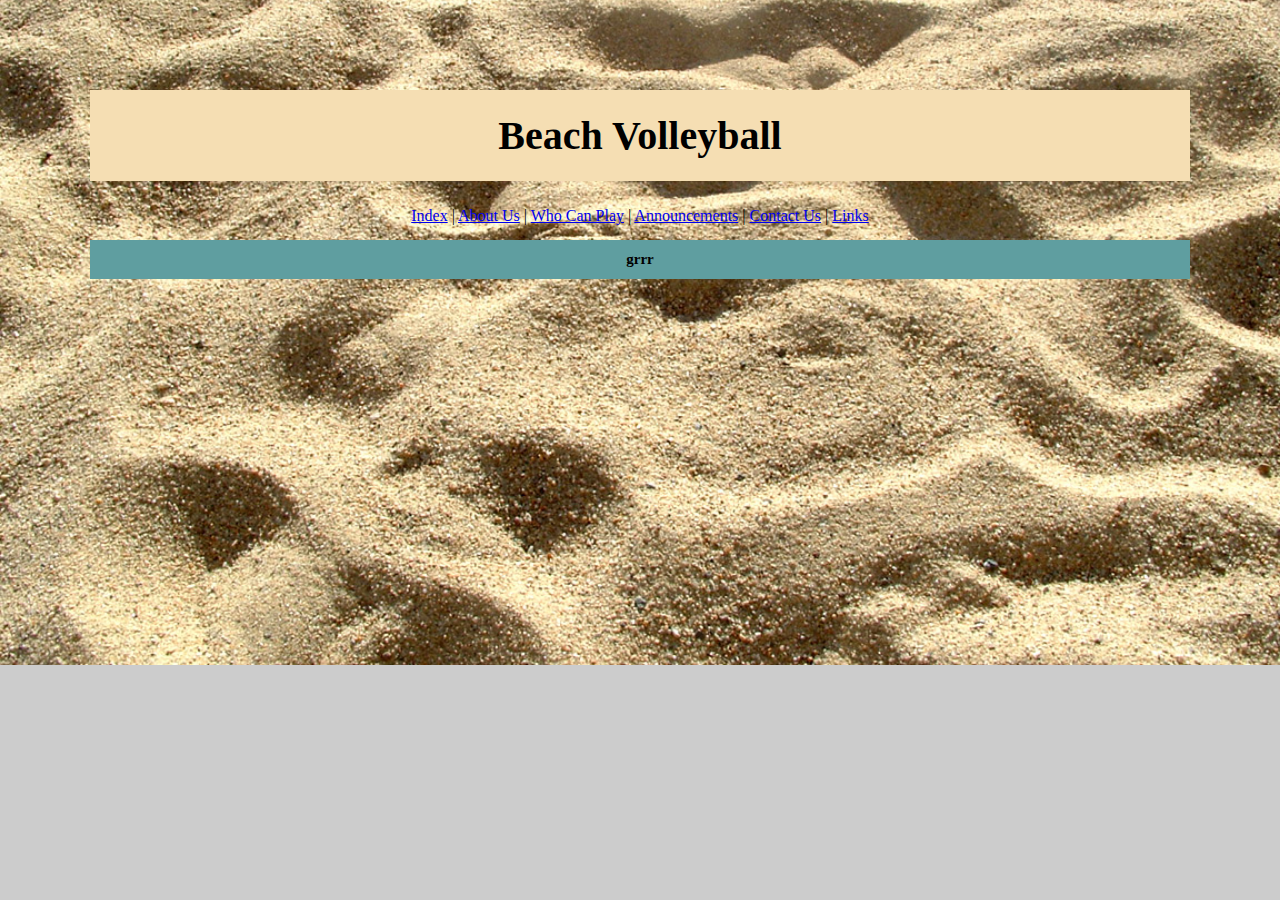
==== index.html @ 857e7827 "Inital Upload" ====
<!doctype html>
<html>
<head>
<meta charset="utf-8">
<title>index</title>
<link href="beachstyle.css" rel="stylesheet" type="text/css">
</head>

<body>
<h1> Beach Volleyball </h1>
<a href="index.html">Index</a> | <a href="about.html">About Us</a> | <a href="whocanplay.html">Who Can Play</a> | <a href="announcements.html">Announcements</a> | <a href="contact.html">Contact Us</a> | <a href="links.html">Links</a>

<p> grrr </p>
</body>
</html>
---- beachstyle.css ----
@charset "utf-8";
/* CSS Document */

img{
	padding: 10%;
}
body{
	text-align: center;
	background-image: url(sand.jpg); 
	background-position: center;
	background-repeat: no-repeat;
	background-size: cover;
	background-color: #cccccc; 
	color: black;
	margin: 7%;
}
h1{
	color: black;
	font-size: 40px;
	font-weight: bolder;
	background-color: wheat;
	background-position: center;
	padding: 2%;
}
p{
	color: black;
	font-size: 15px;
	font-weight: bold;
	background-color: cadetblue;
	background-position: center;
	padding: 1%;
}
p1{
	color: black;
	font-size: 15px;
	font-weight: bold;
	background-color: bisque;
	background-position: center;
	padding: 1%;
}
p2{
	color: black;
	font-size: 15px;
	font-weight: bold;
	background-color: cadetblue;
	background-position: center;
	padding: 1%;
}
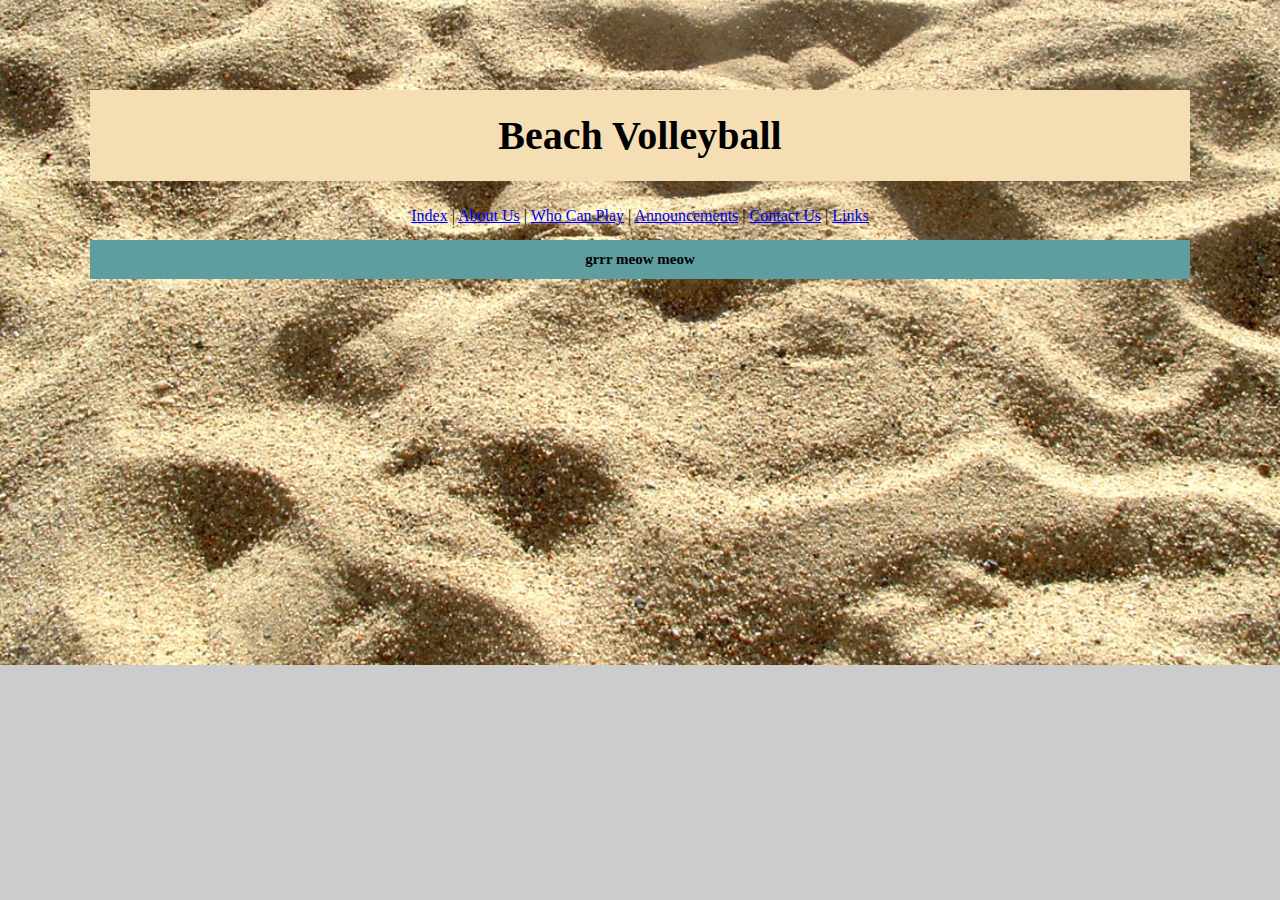
==== commit abd411fd: "Update" ====
--- a/index.html
+++ b/index.html
@@ -10,6 +10,6 @@
 <h1> Beach Volleyball </h1>
 <a href="index.html">Index</a> | <a href="about.html">About Us</a> | <a href="whocanplay.html">Who Can Play</a> | <a href="announcements.html">Announcements</a> | <a href="contact.html">Contact Us</a> | <a href="links.html">Links</a>
 
-<p> grrr </p>
+<p> grrr meow meow </p>
 </body>
 </html>
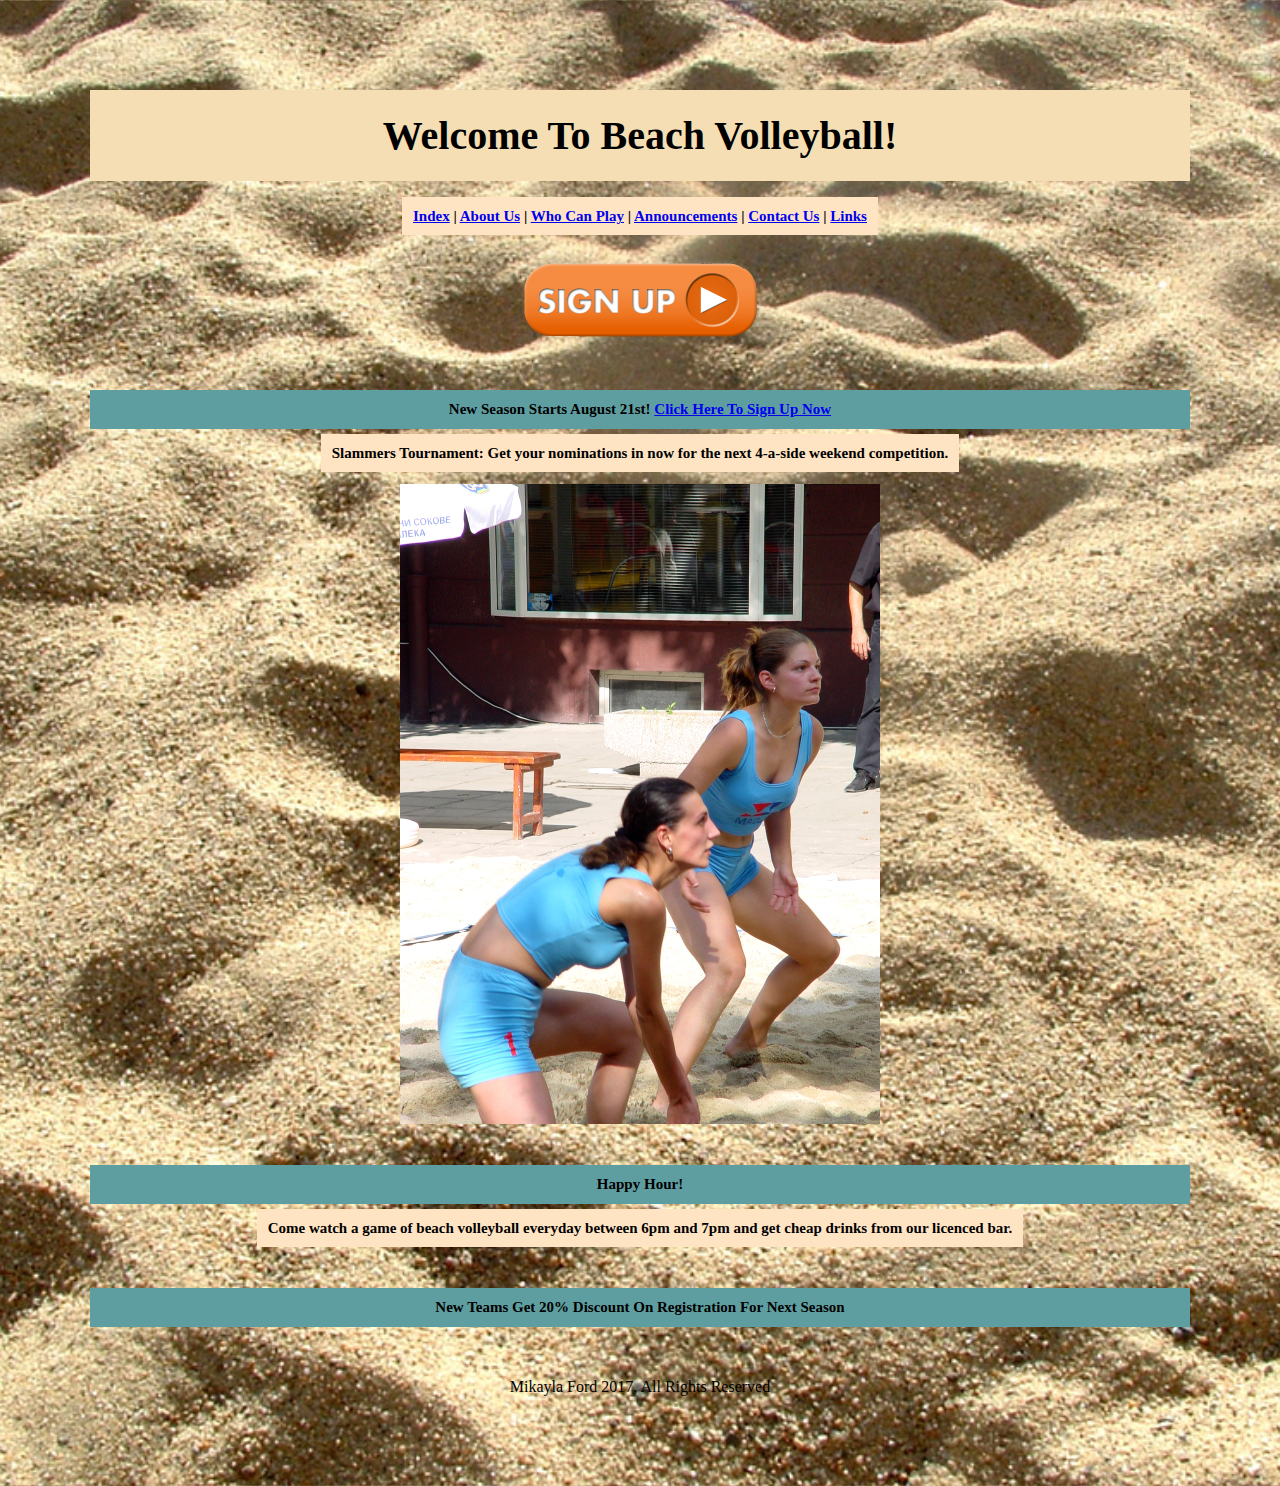
==== commit 64562f99: "Update 7.4.17" ====
--- a/index.html
+++ b/index.html
@@ -7,9 +7,23 @@
 </head>
 
 <body>
-<h1> Beach Volleyball </h1>
-<a href="index.html">Index</a> | <a href="about.html">About Us</a> | <a href="whocanplay.html">Who Can Play</a> | <a href="announcements.html">Announcements</a> | <a href="contact.html">Contact Us</a> | <a href="links.html">Links</a>
-
-<p> grrr meow meow </p>
+<h1> Welcome To Beach Volleyball! </h1>
+<p1><a href="index.html">Index</a> | <a href="about.html">About Us</a> | <a href="whocanplay.html">Who Can Play</a> | <a href="announcements.html">Announcements</a> | <a href="contact.html">Contact Us</a> | <a href="links.html">Links</a> </p1>
+<br>
+<a href="contact.html"><img src="Sign-Up-Button-PNG-Photo1.png"  width="250" height="102" alt="Sign Up"></a> 
+<br>
+<p> New Season Starts August 21st! <a href="contact.html">Click Here To Sign Up Now</a></p>
+<p1>Slammers Tournament: Get your nominations in now for the next 4-a-side weekend competition.</p1>
+<br>
+<img src="game.jpg" width="480" height="640" alt="Blue Players"> 
+<p>Happy Hour! </p>
+<p1> Come watch a game of beach volleyball everyday between 6pm and 7pm and get cheap drinks from our licenced bar.</p1>
+<br>
+<br>
+<br>
+<p> New Teams Get 20% Discount On Registration For Next Season </p>
+<br>
+<br>
+	<div id="copyright"> Mikayla Ford 2017, All Rights Reserved </div>
 </body>
 </html>
--- a/beachstyle.css
+++ b/beachstyle.css
@@ -2,14 +2,14 @@
 /* CSS Document */
 
 img{
-	padding: 10%;
+	padding: 2%;
 }
 body{
 	text-align: center;
 	background-image: url(sand.jpg); 
-	background-position: center;
-	background-repeat: no-repeat;
+	background-position: center; 
 	background-size: cover;
+	background-repeat:repeat;
 	background-color: #cccccc; 
 	color: black;
 	margin: 7%;
@@ -46,3 +46,51 @@
 	background-position: center;
 	padding: 1%;
 }
+id{
+	color: black;
+	font-size: 10px;
+	padding: 20%;
+}
+table{
+	background-color: wheat;
+	padding: 1%;
+}
+input[type=text], input[type=password] {
+    width: 100%;
+	background-color: white;
+    padding: 12px 20px;
+    margin: 8px 0;
+    display: inline-block;
+    border: 1px solid #ccc;
+    box-sizing: border-box;
+}
+button {
+    background-color: greenyellow;
+    color: black;
+    padding: 14px 20px;
+    margin: 8px 0;
+    border: none;
+    cursor: pointer;
+    width: 100%;
+}
+.cancelbtn {
+    padding: 14px 20px;
+    background-color: darkorange;
+}
+.cancelbtn,.signupbtn {
+    float: left;
+    width: 50%;
+}
+.container {
+    padding: 16px;
+}
+.clearfix::after {
+    content: "";
+    clear: both;
+    display: table;
+}
+@media screen and (max-width: 300px) {
+    .cancelbtn, .signupbtn {
+        width: 100%;
+    }
+}